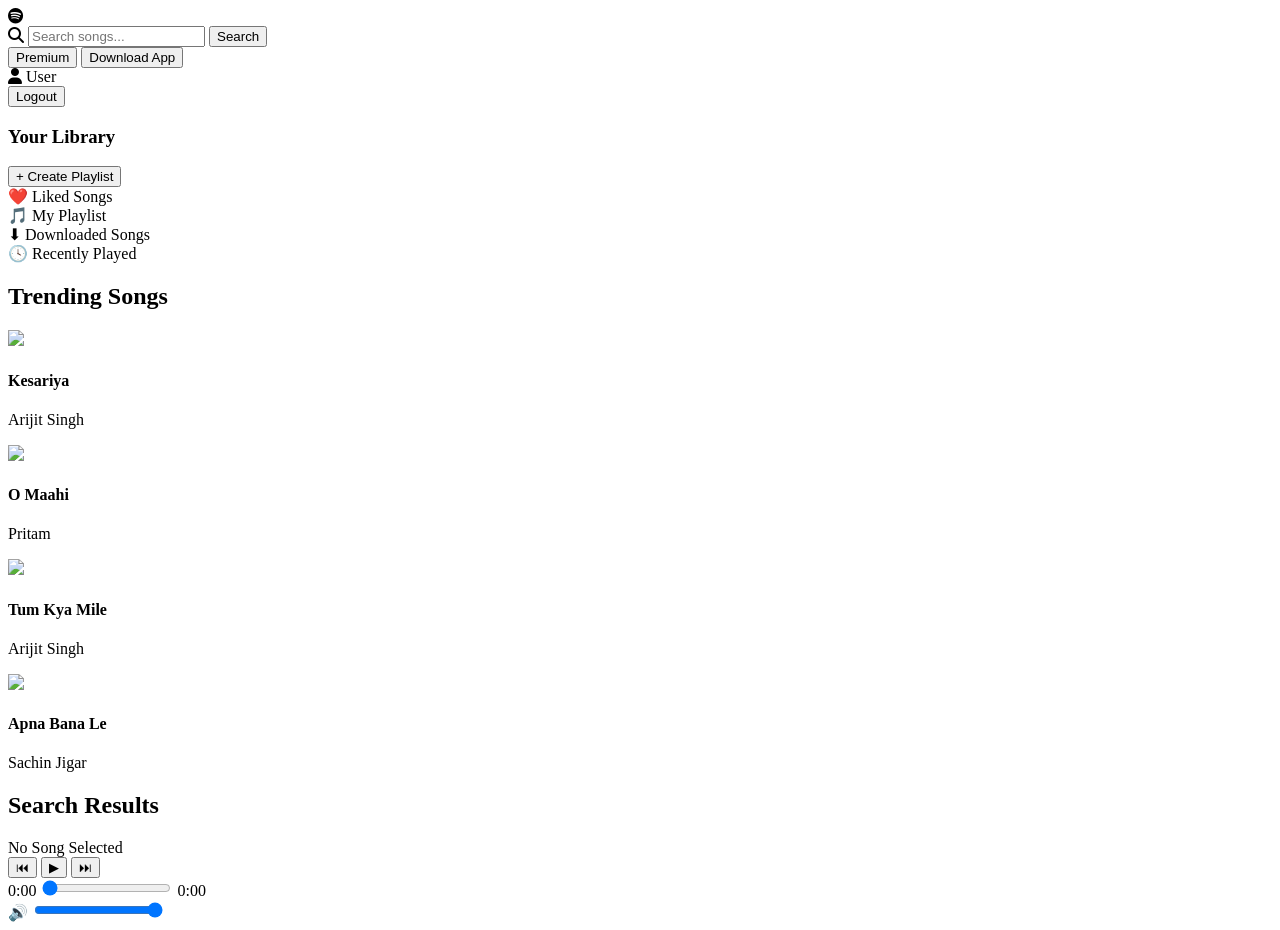
==== spotifyclone/target/classes/templates/index.html @ c0bd9ca3 "Add files via upload" ====
<!DOCTYPE html>
<html lang="en">

<head>
    <meta charset="UTF-8">
    <meta name="viewport" content="width=device-width, initial-scale=1.0">
    <title>Spotify Clone</title>

    <!-- Font Awesome -->
    <link rel="stylesheet"
        href="https://cdnjs.cloudflare.com/ajax/libs/font-awesome/6.7.2/css/all.min.css">

    <!-- Google Font -->
    <link href="https://fonts.googleapis.com/css2?family=Montserrat:wght@300;400;500;600;700&display=swap"
        rel="stylesheet">
<link rel="manifest" href="manifest.json">
    <!-- CSS -->
    <link rel="stylesheet" href="css/style.css">
</head>

<body>

<!-- ================= NAVBAR ================= -->
<nav>

    <div class="left-nav">

        <i class="fa-brands fa-spotify logo"></i>

        <div class="search-box">

            <i class="fa-solid fa-magnifying-glass"></i>

            <input type="text" id="searchInput" placeholder="Search songs...">

            <button onclick="searchSong()">Search</button>

        </div>

    </div>

    <div class="right-nav">

        <button class="premium-btn">Premium</button>

       <button class="download-btn" onclick="installApp()">
    Download App
</button>

        <div class="profile">
            <i class="fa-solid fa-user"></i>
            <span id="username">User</span>
        </div>

        <button onclick="logout()" class="logout-btn">Logout</button>

    </div>

</nav>

<!-- ================= MAIN ================= -->
<div class="main">

    <!-- SIDEBAR -->
    <div class="sidebar">

        <h3>Your Library</h3>

        <button class="playlist-btn">+ Create Playlist</button>

        <div class="menu">
            <div class="menu-item">❤️ Liked Songs</div>
            <div class="menu-item">🎵 My Playlist</div>
            <div class="menu-item">⬇ Downloaded Songs</div>
            <div class="menu-item">🕓 Recently Played</div>
        </div>

    </div>

    <!-- CONTENT -->
    <div class="content">

        <h2>Trending Songs</h2>

        <div class="cards">

            <div class="card" onclick="playSong('kesariya.mp3')">
                <img src="https://picsum.photos/200?1">
                <h4>Kesariya</h4>
                <p>Arijit Singh</p>
            </div>

            <div class="card" onclick="playSong('omaahi.mp3')">
                <img src="https://picsum.photos/200?2">
                <h4>O Maahi</h4>
                <p>Pritam</p>
            </div>

            <div class="card" onclick="playSong('tumkyamile.mp3')">
                <img src="https://picsum.photos/200?3">
                <h4>Tum Kya Mile</h4>
                <p>Arijit Singh</p>
            </div>

            <div class="card" onclick="playSong('apnabanale.mp3')">
                <img src="https://picsum.photos/200?4">
                <h4>Apna Bana Le</h4>
                <p>Sachin Jigar</p>
            </div>

        </div>

        <h2>Search Results</h2>

        <div id="results" class="cards"></div>

    </div>

</div>

<!-- ================= PLAYER ================= -->
<footer class="player">

    <!-- Song Info -->
    <div class="song-info">
        <span id="currentSong">No Song Selected</span>
    </div>

    <!-- Controls -->
    <div class="controls">

        <button onclick="previousSong()">⏮</button>

        <button id="playPauseBtn" onclick="togglePlayPause()">▶</button>

        <button onclick="nextSong()">⏭</button>

    </div>

    <!-- PROGRESS BAR (TIMELINE) -->
    <div class="progress-container">

        <span id="currentTime">0:00</span>

        <input type="range"
               id="progressBar"
               value="0"
               min="0"
               max="100">

        <span id="duration">0:00</span>

    </div>

    <!-- Volume -->
    <div class="volume">

        🔊

        <input type="range"
               min="0"
               max="1"
               value="1"
               step="0.1"
               id="volumeSlider">

    </div>

</footer>

<!-- AUDIO -->
<audio id="audio-player"></audio>

<!-- JS -->
<script src="js/index.js"></script>

</body>
</html>
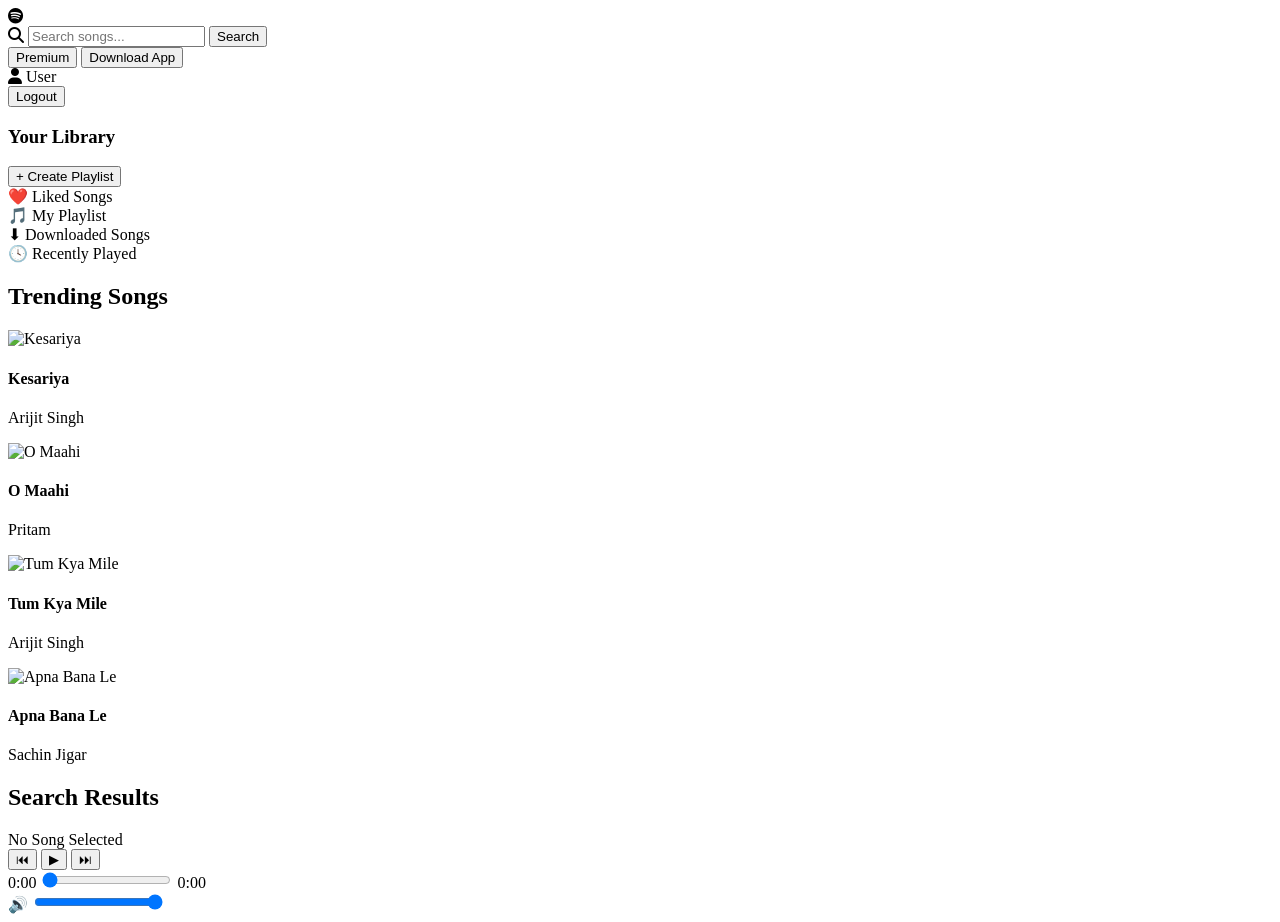
==== commit 3cf42e23: "Added fresh Dockerfile to root" ====
--- a/spotifyclone/target/classes/templates/index.html
+++ b/spotifyclone/target/classes/templates/index.html
@@ -1,178 +1,345 @@
-<!DOCTYPE html>
-<html lang="en">
-
-<head>
-    <meta charset="UTF-8">
-    <meta name="viewport" content="width=device-width, initial-scale=1.0">
-    <title>Spotify Clone</title>
-
-    <!-- Font Awesome -->
-    <link rel="stylesheet"
-        href="https://cdnjs.cloudflare.com/ajax/libs/font-awesome/6.7.2/css/all.min.css">
-
-    <!-- Google Font -->
-    <link href="https://fonts.googleapis.com/css2?family=Montserrat:wght@300;400;500;600;700&display=swap"
-        rel="stylesheet">
-<link rel="manifest" href="manifest.json">
-    <!-- CSS -->
-    <link rel="stylesheet" href="css/style.css">
-</head>
-
-<body>
-
-<!-- ================= NAVBAR ================= -->
-<nav>
-
-    <div class="left-nav">
-
-        <i class="fa-brands fa-spotify logo"></i>
-
-        <div class="search-box">
-
-            <i class="fa-solid fa-magnifying-glass"></i>
-
-            <input type="text" id="searchInput" placeholder="Search songs...">
-
-            <button onclick="searchSong()">Search</button>
-
-        </div>
-
-    </div>
-
-    <div class="right-nav">
-
-        <button class="premium-btn">Premium</button>
-
-       <button class="download-btn" onclick="installApp()">
-    Download App
-</button>
-
-        <div class="profile">
-            <i class="fa-solid fa-user"></i>
-            <span id="username">User</span>
-        </div>
-
-        <button onclick="logout()" class="logout-btn">Logout</button>
-
-    </div>
-
-</nav>
-
-<!-- ================= MAIN ================= -->
-<div class="main">
-
-    <!-- SIDEBAR -->
-    <div class="sidebar">
-
-        <h3>Your Library</h3>
-
-        <button class="playlist-btn">+ Create Playlist</button>
-
-        <div class="menu">
-            <div class="menu-item">❤️ Liked Songs</div>
-            <div class="menu-item">🎵 My Playlist</div>
-            <div class="menu-item">⬇ Downloaded Songs</div>
-            <div class="menu-item">🕓 Recently Played</div>
-        </div>
-
-    </div>
-
-    <!-- CONTENT -->
-    <div class="content">
-
-        <h2>Trending Songs</h2>
-
-        <div class="cards">
-
-            <div class="card" onclick="playSong('kesariya.mp3')">
-                <img src="https://picsum.photos/200?1">
-                <h4>Kesariya</h4>
-                <p>Arijit Singh</p>
-            </div>
-
-            <div class="card" onclick="playSong('omaahi.mp3')">
-                <img src="https://picsum.photos/200?2">
-                <h4>O Maahi</h4>
-                <p>Pritam</p>
-            </div>
-
-            <div class="card" onclick="playSong('tumkyamile.mp3')">
-                <img src="https://picsum.photos/200?3">
-                <h4>Tum Kya Mile</h4>
-                <p>Arijit Singh</p>
-            </div>
-
-            <div class="card" onclick="playSong('apnabanale.mp3')">
-                <img src="https://picsum.photos/200?4">
-                <h4>Apna Bana Le</h4>
-                <p>Sachin Jigar</p>
-            </div>
-
-        </div>
-
-        <h2>Search Results</h2>
-
-        <div id="results" class="cards"></div>
-
-    </div>
-
-</div>
-
-<!-- ================= PLAYER ================= -->
-<footer class="player">
-
-    <!-- Song Info -->
-    <div class="song-info">
-        <span id="currentSong">No Song Selected</span>
-    </div>
-
-    <!-- Controls -->
-    <div class="controls">
-
-        <button onclick="previousSong()">⏮</button>
-
-        <button id="playPauseBtn" onclick="togglePlayPause()">▶</button>
-
-        <button onclick="nextSong()">⏭</button>
-
-    </div>
-
-    <!-- PROGRESS BAR (TIMELINE) -->
-    <div class="progress-container">
-
-        <span id="currentTime">0:00</span>
-
-        <input type="range"
-               id="progressBar"
-               value="0"
-               min="0"
-               max="100">
-
-        <span id="duration">0:00</span>
-
-    </div>
-
-    <!-- Volume -->
-    <div class="volume">
-
-        🔊
-
-        <input type="range"
-               min="0"
-               max="1"
-               value="1"
-               step="0.1"
-               id="volumeSlider">
-
-    </div>
-
-</footer>
-
-<!-- AUDIO -->
-<audio id="audio-player"></audio>
-
-<!-- JS -->
-<script src="js/index.js"></script>
-
-</body>
+<!DOCTYPE html>
+<html lang="en">
+
+<head>
+
+    <meta charset="UTF-8">
+
+    <meta name="viewport"
+          content="width=device-width, initial-scale=1.0">
+
+    <title>nspotify</title>
+
+    <!-- Font Awesome -->
+    <link rel="stylesheet"
+          href="https://cdnjs.cloudflare.com/ajax/libs/font-awesome/6.7.2/css/all.min.css">
+
+    <!-- Google Font -->
+    <link href="https://fonts.googleapis.com/css2?family=Montserrat:wght@300;400;500;600;700&display=swap"
+          rel="stylesheet">
+
+  <link rel="manifest" href="/manifest.json">
+<meta name="theme-color" content="#1db954">
+
+    <!-- CSS -->
+    <link rel="stylesheet"
+          href="/css/style.css">
+
+</head>
+
+
+<body>
+
+<!-- ================= NAVBAR ================= -->
+
+<nav>
+
+    <div class="left-nav">
+
+        <i class="fa-brands fa-spotify logo"></i>
+
+        <div class="search-box">
+
+            <i class="fa-solid fa-magnifying-glass"></i>
+
+            <input
+                type="text"
+                id="searchInput"
+                placeholder="Search songs..."
+                autocomplete="off">
+
+            <button
+                type="button"
+                onclick="searchSong()">
+                Search
+            </button>
+
+        </div>
+
+    </div>
+
+
+    <div class="right-nav">
+
+        <button
+            type="button"
+            class="premium-btn">
+            Premium
+        </button>
+
+        <button
+            type="button"
+            class="download-btn"
+            onclick="installApp()">
+            Download App
+        </button>
+
+        <div class="profile">
+
+            <i class="fa-solid fa-user"></i>
+
+            <span id="username">
+                User
+            </span>
+
+        </div>
+
+        <button
+            type="button"
+            onclick="logout()"
+            class="logout-btn">
+            Logout
+        </button>
+
+    </div>
+
+</nav>
+
+
+<!-- ================= MAIN ================= -->
+
+<div class="main">
+
+
+    <!-- ================= SIDEBAR ================= -->
+
+    <div class="sidebar">
+
+        <h3>Your Library</h3>
+
+        <button
+            type="button"
+            class="playlist-btn">
+            + Create Playlist
+        </button>
+
+
+        <div class="menu">
+
+            <div class="menu-item">
+                ❤️ Liked Songs
+            </div>
+
+            <div class="menu-item">
+                🎵 My Playlist
+            </div>
+
+            <div class="menu-item">
+                ⬇ Downloaded Songs
+            </div>
+
+            <div class="menu-item">
+                🕓 Recently Played
+            </div>
+
+        </div>
+
+    </div>
+
+
+    <!-- ================= CONTENT ================= -->
+
+    <div class="content">
+
+        <h2>
+            Trending Songs
+        </h2>
+
+
+        <div class="cards">
+
+
+            <div
+                class="card"
+                onclick="playSong('kesariya.mp3')">
+
+                <img
+                    src="https://picsum.photos/200?1"
+                    alt="Kesariya">
+
+                <h4>
+                    Kesariya
+                </h4>
+
+                <p>
+                    Arijit Singh
+                </p>
+
+            </div>
+
+
+            <div
+                class="card"
+                onclick="playSong('omaahi.mp3')">
+
+                <img
+                    src="https://picsum.photos/200?2"
+                    alt="O Maahi">
+
+                <h4>
+                    O Maahi
+                </h4>
+
+                <p>
+                    Pritam
+                </p>
+
+            </div>
+
+
+            <div
+                class="card"
+                onclick="playSong('tumkyamile.mp3')">
+
+                <img
+                    src="https://picsum.photos/200?3"
+                    alt="Tum Kya Mile">
+
+                <h4>
+                    Tum Kya Mile
+                </h4>
+
+                <p>
+                    Arijit Singh
+                </p>
+
+            </div>
+
+
+            <div
+                class="card"
+                onclick="playSong('apnabanale.mp3')">
+
+                <img
+                    src="https://picsum.photos/200?4"
+                    alt="Apna Bana Le">
+
+                <h4>
+                    Apna Bana Le
+                </h4>
+
+                <p>
+                    Sachin Jigar
+                </p>
+
+            </div>
+
+
+        </div>
+
+
+        <!-- SEARCH RESULTS -->
+
+        <h2>
+            Search Results
+        </h2>
+
+        <div
+            id="results"
+            class="cards">
+        </div>
+
+
+    </div>
+
+</div>
+
+
+<!-- ================= PLAYER ================= -->
+
+<footer class="player">
+
+
+    <!-- Song Info -->
+
+    <div class="song-info">
+
+        <span id="currentSong">
+            No Song Selected
+        </span>
+
+    </div>
+
+
+    <!-- Controls -->
+
+    <div class="controls">
+
+        <button
+            type="button"
+            onclick="previousSong()">
+            ⏮
+        </button>
+
+        <button
+            type="button"
+            id="playPauseBtn"
+            onclick="togglePlayPause()">
+            ▶
+        </button>
+
+        <button
+            type="button"
+            onclick="nextSong()">
+            ⏭
+        </button>
+
+    </div>
+
+
+    <!-- PROGRESS -->
+
+    <div class="progress-container">
+
+        <span id="currentTime">
+            0:00
+        </span>
+
+        <input
+            type="range"
+            id="progressBar"
+            value="0"
+            min="0"
+            max="100">
+
+        <span id="duration">
+            0:00
+        </span>
+
+    </div>
+
+
+    <!-- Volume -->
+
+    <div class="volume">
+
+        <span>
+            🔊
+        </span>
+
+        <input
+            type="range"
+            min="0"
+            max="1"
+            value="1"
+            step="0.1"
+            id="volumeSlider">
+
+    </div>
+
+
+</footer>
+
+
+<!-- ================= AUDIO ================= -->
+
+<audio id="audio-player"></audio>
+
+
+<!-- ================= JS ================= -->
+
+<script src="/js/index.js"></script>
+
+</body>
+
 </html>
